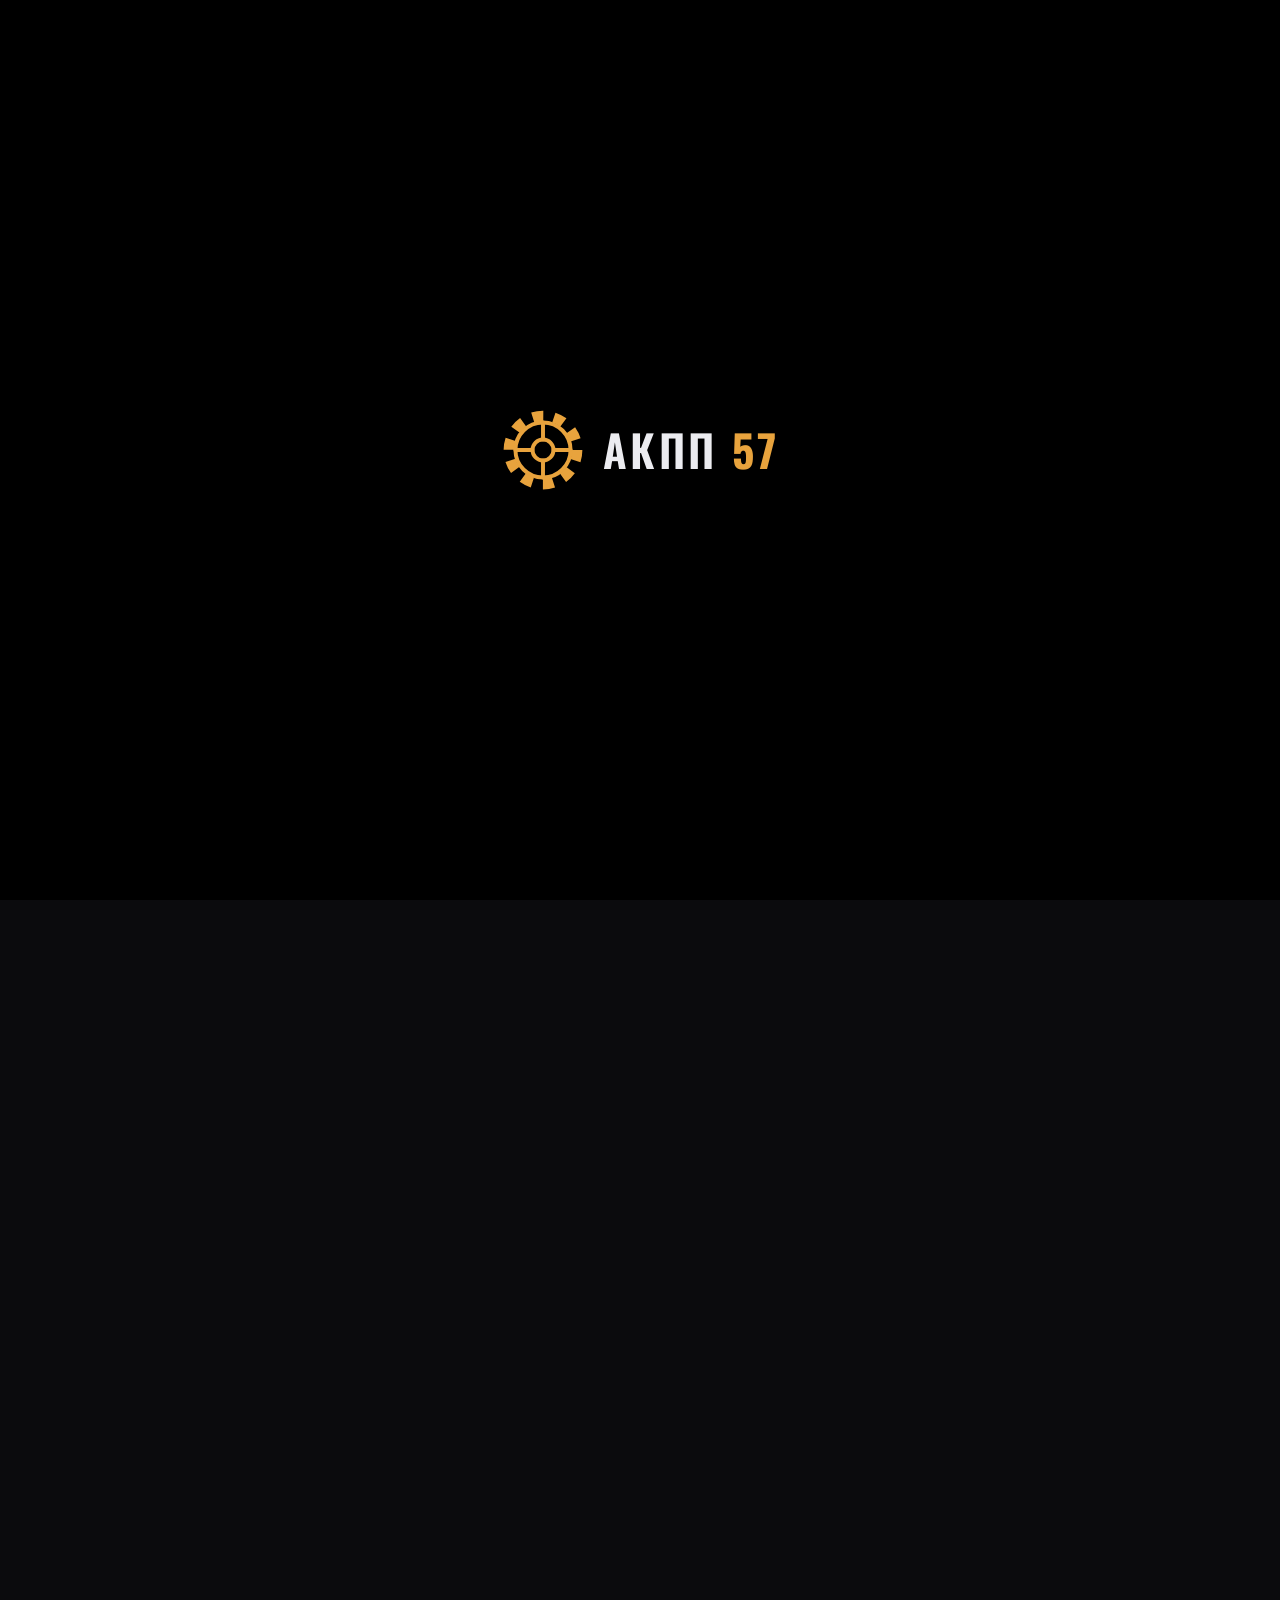
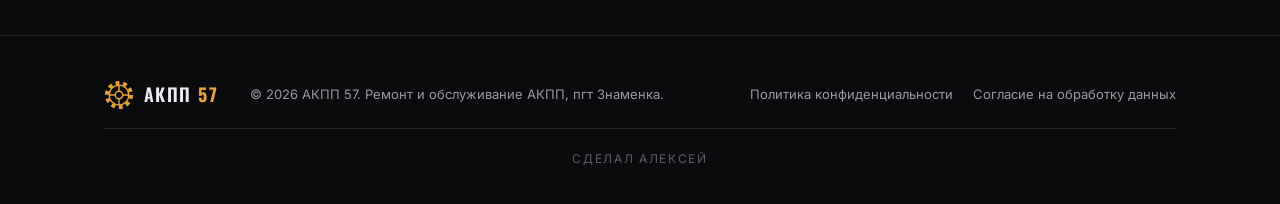
==== index.html @ 30d75ff6 "Add files via upload" ====
<!DOCTYPE html>
<html lang="ru">
<head>
  <meta charset="UTF-8">
  <meta name="viewport" content="width=device-width, initial-scale=1">
  <title>АКПП 57 — ремонт и обслуживание АКПП в Знаменке, Орловская область</title>
  <meta name="description" content="Ремонт и обслуживание автоматических коробок передач в пгт Знаменка, Орловская область. ул. Советская, 115В. Ежедневно с 9:00 до 16:00.">
  <meta name="theme-color" content="#0b0b0d">

  <!-- Помечаем, что JS работает: без JS интро-экран не показывается -->
  <script>document.documentElement.classList.add('js');</script>

  <!-- Шрифты: Oswald (заголовки) + Inter (текст). Оба поддерживают кириллицу -->
  <link rel="preconnect" href="https://fonts.googleapis.com">
  <link rel="preconnect" href="https://fonts.gstatic.com" crossorigin>
  <link href="https://fonts.googleapis.com/css2?family=Inter:wght@400;500;600&family=Oswald:wght@500;600;700&display=swap" rel="stylesheet">

  <link rel="stylesheet" href="style.css">

  <!--
    ЯНДЕКС.МЕТРИКА
    Сюда вставить код счётчика, когда будет создан (ID счётчика потом
    указать в script.js → CONFIG.metrikaId).
    Цели: "call" (звонок) и "telegram" (переход в Telegram) —
    их отправляет script.js по атрибутам data-goal.
  -->
</head>

<body class="is-loading">

  <!-- ====================== SVG-СПРАЙТ: ЛОГОТИП ======================
       Временный логотип (шестерня). Когда заказчик пришлёт фото коробки
       передач — заменить содержимое <symbol id="logo-mark"> на обведённый контур. -->
  <svg width="0" height="0" style="position:absolute" aria-hidden="true">
    <symbol id="logo-mark" viewBox="0 0 64 64">
      <circle class="logo-teeth" cx="32" cy="32" r="26" fill="none" stroke="currentColor" stroke-width="8" stroke-dasharray="8.17 8.17"/>
      <circle class="logo-ring"  cx="32" cy="32" r="21" fill="none" stroke="currentColor" stroke-width="3"/>
      <circle class="logo-hub"   cx="32" cy="32" r="8"  fill="none" stroke="currentColor" stroke-width="3"/>
      <path class="logo-spokes" d="M32 24V11M32 40v13M24 32H11M40 32h13" stroke="currentColor" stroke-width="3" stroke-linecap="round" fill="none"/>
    </symbol>
  </svg>

  <!-- ====================== ИНТРО-ЭКРАН ====================== -->
  <div class="intro" id="intro" aria-hidden="true">
    <div class="intro__logo">
      <svg class="intro__mark" width="84" height="84"><use href="#logo-mark"/></svg>
      <span class="intro__name">АКПП <b>57</b></span>
    </div>
  </div>

  <!-- ====================== ШАПКА ====================== -->
  <header class="header" id="header">
    <div class="container header__inner">
      <a href="#hero" class="logo" aria-label="АКПП 57 — на главную">
        <svg class="logo__mark" width="38" height="38"><use href="#logo-mark"/></svg>
        <span class="logo__text">АКПП <b>57</b></span>
      </a>

      <nav class="nav" id="nav" aria-label="Основное меню">
        <a href="#about">О нас</a>
        <a href="#services">Ремонт АКПП</a>
        <a href="#gallery">Галерея</a>
        <a href="#contacts">Контакты</a>
        <a href="#legal">Документы</a>
      </nav>

      <a class="btn btn--small header__call" href="tel:+70000000000" data-phone data-goal="call">Позвонить</a>

      <button class="burger" id="burger" aria-label="Открыть меню" aria-expanded="false" aria-controls="nav">
        <span></span><span></span><span></span>
      </button>
    </div>
  </header>

  <main>

    <!-- ====================== 1. ГЛАВНЫЙ ЭКРАН ====================== -->
    <section class="hero" id="hero">
      <!-- Декоративная шестерня на фоне -->
      <svg class="hero__gear" viewBox="0 0 64 64" aria-hidden="true"><use href="#logo-mark"/></svg>

      <div class="container hero__inner">
        <p class="eyebrow reveal">Ремонт и обслуживание АКПП</p>
        <h1 class="hero__title reveal">Коробка снова <span class="accent">переключается</span> как новая</h1>
        <p class="hero__text reveal">
          Диагностика, обслуживание и ремонт автоматических коробок передач
          в Знаменке. Работаем аккуратно и честно называем цену до начала работ.
        </p>
        <div class="hero__actions reveal">
          <a class="btn" href="tel:+70000000000" data-phone data-goal="call">
            <svg width="18" height="18" viewBox="0 0 24 24" fill="none" stroke="currentColor" stroke-width="2" stroke-linecap="round" stroke-linejoin="round"><path d="M22 16.9v3a2 2 0 0 1-2.2 2 19.8 19.8 0 0 1-8.6-3.1 19.5 19.5 0 0 1-6-6A19.8 19.8 0 0 1 2.1 4.2 2 2 0 0 1 4.1 2h3a2 2 0 0 1 2 1.7c.1 1 .4 1.9.7 2.8a2 2 0 0 1-.5 2.1L8 9.9a16 16 0 0 0 6 6l1.3-1.3a2 2 0 0 1 2.1-.4c.9.3 1.8.6 2.8.7a2 2 0 0 1 1.7 2Z"/></svg>
            Позвонить
          </a>
          <a class="btn btn--ghost" href="https://t.me/USERNAME" target="_blank" rel="noopener" data-telegram data-goal="telegram">
            <svg width="18" height="18" viewBox="0 0 24 24" fill="none" stroke="currentColor" stroke-width="2" stroke-linecap="round" stroke-linejoin="round"><path d="M21.5 3 2.5 10.3l6 2.2 2.3 7 3.2-4.2 4.8 3.6L21.5 3Z"/><path d="m8.5 12.5 9-6"/></svg>
            Написать в Telegram
          </a>
        </div>
        <ul class="hero__facts reveal">
          <li><b>9:00–16:00</b><span>график работы</span></li>
          <li><b>Знаменка</b><span>Орловская область</span></li>
          <li><b>АКПП</b><span>наша единственная специализация</span></li>
        </ul>
      </div>

    </section>

    <!-- ====================== 2. О НАС ====================== -->
    <section class="section" id="about">
      <div class="container">
        <!-- Две колонки: слева заголовок + текст, справа карточки (начинаются на одной высоте с заголовком) -->
        <div class="about">
          <div class="about__main">
            <header class="section__head reveal">
              <p class="eyebrow">О нас</p>
              <h2 class="section__title">Занимаемся только автоматическими коробками</h2>
            </header>

            <div class="about__text reveal">
              <!-- ТЕКСТ-ЗАГЛУШКА: заказчик предоставит свой текст (история, преимущества) -->
              <p>
                «АКПП 57» — мастерская, которая специализируется на ремонте и обслуживании
                автоматических коробок передач. Мы находимся в пгт Знаменка Орловской области
                и принимаем автомобили из Орла и всего региона.
              </p>
              <p>
                Сначала диагностика — потом решение. Мы объясняем, что именно не так с коробкой,
                что нужно сделать и сколько это будет стоить. Без навязанных услуг.
              </p>
            </div>
          </div>

          <ul class="about__list">
            <!-- ПРЕИМУЩЕСТВА-ЗАГЛУШКИ: заменить на реальные -->
            <li class="card reveal">
              <span class="card__num">01</span>
              <h3>Узкая специализация</h3>
              <p>Работаем только с АКПП — знаем типовые поломки и их причины.</p>
            </li>
            <li class="card reveal">
              <span class="card__num">02</span>
              <h3>Понятная цена</h3>
              <p>Называем стоимость после диагностики и до начала ремонта.</p>
            </li>
            <li class="card reveal">
              <span class="card__num">03</span>
              <h3>Аккуратная работа</h3>
              <p>Разборка, дефектовка, сборка и проверка — по порядку и без спешки.</p>
            </li>
          </ul>
        </div>
      </div>
    </section>

    <!-- ====================== 3. РЕМОНТ АКПП ====================== -->
    <section class="section section--alt" id="services">
      <div class="container">
        <header class="section__head reveal">
          <p class="eyebrow">Услуги и цены</p>
          <h2 class="section__title">Ремонт АКПП</h2>
        </header>

        <!--
          ПЕРЕЧЕНЬ УСЛУГ И ЦЕНЫ — ПРИМЕР.
          Заказчик предоставит базовый список. Чтобы добавить услугу —
          скопировать один блок <li class="price__row"> и поменять текст.
        -->
        <ul class="price">
          <li class="price__row reveal">
            <div><h3>Компьютерная диагностика АКПП</h3><p>Считывание ошибок, проверка давления и работы блока управления</p></div>
            <span class="price__cost">от 1 500 ₽</span>
          </li>
          <li class="price__row reveal">
            <div><h3>Замена масла и фильтра</h3><p>Частичная или полная замена, подбор масла под вашу коробку</p></div>
            <span class="price__cost">от 4 000 ₽</span>
          </li>
          <li class="price__row reveal">
            <div><h3>Ремонт гидроблока</h3><p>Чистка, дефектовка, замена соленоидов и изношенных деталей</p></div>
            <span class="price__cost">от 8 000 ₽</span>
          </li>
          <li class="price__row reveal">
            <div><h3>Ремонт гидротрансформатора</h3><p>Проверка, восстановление или замена</p></div>
            <span class="price__cost">от 10 000 ₽</span>
          </li>
          <li class="price__row reveal">
            <div><h3>Замена фрикционов и сальников</h3><p>Снятие, разборка, замена комплекта, сборка и обкатка</p></div>
            <span class="price__cost">от 25 000 ₽</span>
          </li>
          <li class="price__row reveal">
            <div><h3>Капитальный ремонт АКПП</h3><p>Полная разборка, дефектовка и восстановление узлов</p></div>
            <span class="price__cost">от 45 000 ₽</span>
          </li>
        </ul>

        <p class="price__note reveal">
          Цены ориентировочные. Точную стоимость называем после диагностики —
          <a href="#contacts">свяжитесь с нами</a>.
        </p>
      </div>
    </section>

    <!-- ====================== 4. ГАЛЕРЕЯ ====================== -->
    <section class="section" id="gallery">
      <div class="container">
        <header class="section__head reveal">
          <p class="eyebrow">Галерея</p>
          <h2 class="section__title">Наши работы</h2>
        </header>

        <!-- Сетка заполняется скриптом из списка GALLERY_PHOTOS (script.js) -->
        <div class="gallery" id="gallery-grid"></div>
      </div>
    </section>

    <!-- ====================== 5. КОНТАКТЫ ====================== -->
    <section class="section section--alt" id="contacts">
      <div class="container">
        <header class="section__head reveal">
          <p class="eyebrow">Контакты</p>
          <h2 class="section__title">Как нас найти</h2>
        </header>

        <div class="contacts">
          <div class="contacts__info reveal">
            <dl class="contacts__list">
              <div>
                <dt>Адрес</dt>
                <dd>Орловская область, пгт Знаменка,<br>ул. Советская, 115В</dd>
              </div>
              <div>
                <dt>График работы</dt>
                <dd>9:00–16:00</dd>
                <!-- Дни недели не указаны в задании — уточнить у заказчика -->
              </div>
              <div>
                <dt>Телефон</dt>
                <dd><a href="tel:+70000000000" data-phone data-phone-text data-goal="call">+7 (000) 000-00-00</a></dd>
              </div>
              <div>
                <dt>Telegram</dt>
                <dd><a href="https://t.me/USERNAME" target="_blank" rel="noopener" data-telegram data-telegram-text data-goal="telegram">@username</a></dd>
              </div>
            </dl>

            <div class="contacts__actions">
              <a class="btn" href="tel:+70000000000" data-phone data-goal="call">Позвонить</a>
              <a class="btn btn--ghost" href="https://t.me/USERNAME" target="_blank" rel="noopener" data-telegram data-goal="telegram">Написать в Telegram</a>
            </div>

            <a class="route-link" target="_blank" rel="noopener"
               href="https://yandex.ru/maps/?text=%D0%9E%D1%80%D0%BB%D0%BE%D0%B2%D1%81%D0%BA%D0%B0%D1%8F%20%D0%BE%D0%B1%D0%BB%D0%B0%D1%81%D1%82%D1%8C%2C%20%D0%97%D0%BD%D0%B0%D0%BC%D0%B5%D0%BD%D0%BA%D0%B0%2C%20%D1%83%D0%BB.%20%D0%A1%D0%BE%D0%B2%D0%B5%D1%82%D1%81%D0%BA%D0%B0%D1%8F%2C%20115%D0%92">
              Построить маршрут в Яндекс.Картах →
            </a>
          </div>

          <!-- Карта. Если виджет не покажет точный дом — добавить параметр &ll=долгота,широта
               или заменить на конструктор карт Яндекса (yandex.ru/map-constructor). -->
          <div class="contacts__map reveal">
            <iframe
              title="Карта проезда: пгт Знаменка, ул. Советская, 115В"
              src="https://yandex.ru/map-widget/v1/?text=%D0%9E%D1%80%D0%BB%D0%BE%D0%B2%D1%81%D0%BA%D0%B0%D1%8F%20%D0%BE%D0%B1%D0%BB%D0%B0%D1%81%D1%82%D1%8C%2C%20%D0%97%D0%BD%D0%B0%D0%BC%D0%B5%D0%BD%D0%BA%D0%B0%2C%20%D1%83%D0%BB.%20%D0%A1%D0%BE%D0%B2%D0%B5%D1%82%D1%81%D0%BA%D0%B0%D1%8F%2C%20115%D0%92&z=16"
              loading="lazy" allowfullscreen referrerpolicy="no-referrer-when-downgrade"></iframe>
          </div>
        </div>
      </div>
    </section>

    <!-- ====================== 6. ЮРИДИЧЕСКАЯ ИНФОРМАЦИЯ ====================== -->
    <section class="section" id="legal">
      <div class="container">
        <header class="section__head reveal">
          <p class="eyebrow">Юридическая информация</p>
          <h2 class="section__title">Документы</h2>
        </header>

        <div class="legal reveal">
          <button class="legal__item" type="button" data-modal="modal-privacy">
            <span>Политика конфиденциальности</span><i aria-hidden="true">→</i>
          </button>
          <button class="legal__item" type="button" data-modal="modal-consent">
            <span>Согласие на обработку персональных данных</span><i aria-hidden="true">→</i>
          </button>
        </div>
      </div>
    </section>

  </main>

  <!-- ====================== ПОДВАЛ ====================== -->
  <footer class="footer">
    <div class="container footer__inner">
      <a href="#hero" class="logo logo--footer" aria-label="Наверх">
        <svg class="logo__mark" width="30" height="30"><use href="#logo-mark"/></svg>
        <span class="logo__text">АКПП <b>57</b></span>
      </a>
      <p class="footer__copy">© <span id="year">2026</span> АКПП 57. Ремонт и обслуживание АКПП, пгт Знаменка.</p>
      <p class="footer__links">
        <button type="button" data-modal="modal-privacy">Политика конфиденциальности</button>
        <button type="button" data-modal="modal-consent">Согласие на обработку данных</button>
      </p>
      <p class="footer__sign">сделал алексей</p>
    </div>
  </footer>

  <!-- ====================== ЛАЙТБОКС ГАЛЕРЕИ ====================== -->
  <div class="lightbox" id="lightbox" hidden role="dialog" aria-modal="true" aria-label="Просмотр фотографии">
    <button class="lightbox__close" type="button" id="lb-close" aria-label="Закрыть">×</button>
    <button class="lightbox__nav lightbox__nav--prev" type="button" id="lb-prev" aria-label="Предыдущее фото">‹</button>
    <figure class="lightbox__figure">
      <img id="lb-img" src="" alt="">
      <figcaption id="lb-caption"></figcaption>
    </figure>
    <button class="lightbox__nav lightbox__nav--next" type="button" id="lb-next" aria-label="Следующее фото">›</button>
  </div>

  <!-- ====================== МОДАЛЬНЫЕ ОКНА: ЮРИДИЧЕСКИЕ ТЕКСТЫ ======================
       Тексты — типовые, сгенерированные. Реквизиты в [квадратных скобках]
       заменить данными владельца (ИП / ООО), перед публикацией показать юристу. -->
  <dialog class="modal" id="modal-privacy" aria-labelledby="privacy-title">
    <div class="modal__box">
      <button class="modal__close" type="button" data-close aria-label="Закрыть">×</button>
      <h2 id="privacy-title">Политика конфиденциальности</h2>
      <div class="modal__body">
        <p><i>Редакция от 21.11.2026</i></p>

        <h3>1. Общие положения</h3>
        <p>Настоящая политика определяет порядок обработки и защиты персональных данных посетителей сайта «АКПП 57» (далее — Сайт) в соответствии с Федеральным законом от 27.07.2006 № 152-ФЗ «О персональных данных».</p>
        <p>Оператор персональных данных: [ФИО / наименование ИП или ООО], ИНН [____], адрес: Орловская область, пгт Знаменка, ул. Советская, 115В, e-mail: [e-mail].</p>

        <h3>2. Какие данные мы получаем</h3>
        <p>При обращении по телефону или через Telegram мы можем получить ваше имя, номер телефона, имя пользователя в Telegram и сведения об автомобиле, которые вы сообщаете добровольно. Также Сайт автоматически собирает технические данные: IP-адрес, тип браузера и устройства, страницы, которые вы просматривали, — с помощью сервиса «Яндекс.Метрика» и файлов cookie.</p>

        <h3>3. Цели обработки</h3>
        <p>Связь с вами по вашему обращению, запись на диагностику и ремонт, консультации, улучшение работы Сайта и оценка эффективности рекламы.</p>

        <h3>4. Передача третьим лицам</h3>
        <p>Мы не продаём и не передаём ваши данные третьим лицам, кроме случаев, предусмотренных законодательством РФ, а также сервисам аналитики (Яндекс.Метрика) в объёме, необходимом для их работы.</p>

        <h3>5. Хранение и защита</h3>
        <p>Данные хранятся не дольше, чем это нужно для достижения целей обработки, и защищаются организационными и техническими мерами от неправомерного доступа.</p>

        <h3>6. Файлы cookie</h3>
        <p>Cookie помогают Сайту работать корректно и позволяют анализировать посещаемость. Вы можете отключить cookie в настройках браузера, но некоторые функции Сайта могут работать некорректно.</p>

        <h3>7. Ваши права</h3>
        <p>Вы вправе запросить информацию об обработке своих данных, их уточнение, блокирование или удаление, а также отозвать согласие на обработку, направив обращение на e-mail оператора.</p>

        <h3>8. Изменения политики</h3>
        <p>Актуальная редакция политики всегда размещена на Сайте. Продолжая пользоваться Сайтом, вы соглашаетесь с её условиями.</p>
      </div>
    </div>
  </dialog>

  <dialog class="modal" id="modal-consent" aria-labelledby="consent-title">
    <div class="modal__box">
      <button class="modal__close" type="button" data-close aria-label="Закрыть">×</button>
      <h2 id="consent-title">Согласие на обработку персональных данных</h2>
      <div class="modal__body">
        <p>Я, действуя свободно, своей волей и в своём интересе, в соответствии со ст. 9 Федерального закона от 27.07.2006 № 152-ФЗ «О персональных данных» даю согласие оператору — [ФИО / наименование ИП или ООО], ИНН [____], адрес: Орловская область, пгт Знаменка, ул. Советская, 115В (далее — Оператор), на обработку моих персональных данных на следующих условиях.</p>

        <h3>Перечень данных</h3>
        <p>Имя, номер телефона, имя пользователя в мессенджере, сведения об автомобиле, а также технические данные, передаваемые браузером (IP-адрес, cookie, сведения об устройстве).</p>

        <h3>Цели обработки</h3>
        <p>Обратная связь по моему обращению, консультации, запись на диагностику и ремонт, улучшение работы сайта и аналитика.</p>

        <h3>Действия с данными</h3>
        <p>Сбор, запись, систематизация, накопление, хранение, уточнение, использование, обезличивание, блокирование, удаление и уничтожение — с использованием средств автоматизации и без них.</p>

        <h3>Срок и отзыв согласия</h3>
        <p>Согласие действует до достижения целей обработки либо до его отзыва. Я могу отозвать согласие, направив письменное уведомление Оператору на e-mail [e-mail]. Оператор прекращает обработку данных в срок, установленный законодательством РФ.</p>

        <p>Обращаясь к Оператору по контактам, указанным на сайте, я подтверждаю, что ознакомился с <button type="button" class="link-btn" data-modal="modal-privacy">Политикой конфиденциальности</button> и согласен с её условиями.</p>
      </div>
    </div>
  </dialog>

  <!-- ====================== УВЕДОМЛЕНИЕ О COOKIE ====================== -->
  <div class="cookie" id="cookie" hidden>
    <p>Мы используем cookie и «Яндекс.Метрику», чтобы сайт работал лучше.
       Подробнее — в <button type="button" class="link-btn" data-modal="modal-privacy">политике конфиденциальности</button>.</p>
    <button class="btn btn--small" type="button" id="cookie-ok">Понятно</button>
  </div>

  <script src="script.js"></script>
</body>
</html>
---- style.css ----
/* =====================================================================
   АКПП 57 — стили лендинга
   Структура файла:
     1. Дизайн-токены (цвета, шрифты, размеры)
     2. База и сброс
     3. Общие компоненты (кнопки, контейнер, заголовки секций)
     4. Интро-экран
     5. Шапка и меню
     6. Главный экран
     7. О нас
     8. Услуги и цены
     9. Галерея и лайтбокс
    10. Контакты
    11. Юридическая информация, модальные окна, cookie
    12. Подвал
    13. Анимации появления
    14. Адаптивность
   ===================================================================== */


/* ============================ 1. ТОКЕНЫ ============================ */
:root {
  /* Цвета: тёмная гамма + один тёплый акцент (янтарь), без «радуги» */
  --bg:        #0b0b0d;
  --bg-alt:    #101014;
  --card:      #16161b;
  --line:      #25252c;
  --text:      #ececf0;
  --muted:     #9a9aa6;
  --accent:    #e8a33d;
  --accent-hi: #f3b85c;
  --on-accent: #17120a;

  /* Шрифты */
  --font-head: "Oswald", "Arial Narrow", sans-serif;
  --font-body: "Inter", system-ui, -apple-system, "Segoe UI", Roboto, sans-serif;

  /* Размеры */
  --container: 1120px;
  --header-h:  72px;
  --radius:    14px;

  /* Анимации */
  --ease: cubic-bezier(.22, .61, .36, 1);
}


/* ============================ 2. БАЗА ============================ */
*, *::before, *::after { box-sizing: border-box; }

html {
  scroll-behavior: smooth;           /* плавная прокрутка по якорям */
  scroll-padding-top: var(--header-h);
  -webkit-text-size-adjust: 100%;
}

body {
  margin: 0;
  background: var(--bg);
  color: var(--text);
  font-family: var(--font-body);
  font-size: 16px;
  line-height: 1.65;
  -webkit-font-smoothing: antialiased;
}

body.is-loading,
body.no-scroll { overflow: hidden; }  /* блокируем прокрутку на время интро / окон */

img, svg, iframe { display: block; max-width: 100%; }
a { color: inherit; text-decoration: none; }
h1, h2, h3, p, ul, dl, dd, figure { margin: 0; }
ul { padding: 0; list-style: none; }
button { font: inherit; color: inherit; cursor: pointer; }

:focus-visible {
  outline: 2px solid var(--accent);
  outline-offset: 3px;
  border-radius: 4px;
}

.accent { color: var(--accent); }

/* Выделение текста: полупрозрачный янтарный фон, чтобы он не закрывал
   соседние буквы и строки (особенно у крупных заголовков) */
::selection { background: rgba(232, 163, 61, .35); color: inherit; }

/* У заголовков (шрифт Oswald) «коробка» строки выше самой строки, поэтому фоновая
   подсветка соседних строк накладывается друг на друга. Для них фон отключаем,
   а выделение показываем сменой цвета букв. */
.hero__title::selection,
.hero__title *::selection,
.section__title::selection,
.card h3::selection,
.price__row h3::selection,
.price__cost::selection,
.hero__facts b::selection,
.modal__box h2::selection {
  background: transparent;
  color: var(--accent-hi);
}
/* Слово-акцент в заголовке уже янтарное — при выделении делаем белым */
.hero__title .accent::selection { background: transparent; color: #fff; }


/* ===================== 3. ОБЩИЕ КОМПОНЕНТЫ ===================== */
.container {
  width: 100%;
  max-width: var(--container);
  margin: 0 auto;
  padding: 0 24px;
}

.section { padding: 112px 0; }
.section--alt { background: var(--bg-alt); }

.section__head { margin-bottom: 52px; }

.eyebrow {
  font-size: 13px;
  font-weight: 600;
  letter-spacing: .18em;
  text-transform: uppercase;
  color: var(--accent);
  margin-bottom: 14px;
}

.section__title {
  font-family: var(--font-head);
  font-weight: 600;
  font-size: clamp(30px, 4.2vw, 48px);
  line-height: 1.12;
  text-transform: uppercase;
  letter-spacing: .01em;
  max-width: 18ch;
}

/* Кнопки */
.btn {
  display: inline-flex;
  align-items: center;
  justify-content: center;
  gap: 10px;
  padding: 15px 28px;
  border: 1.5px solid var(--accent);
  border-radius: 999px;
  background: var(--accent);
  color: var(--on-accent);
  font-weight: 600;
  font-size: 15px;
  line-height: 1;
  white-space: nowrap;
  transition: background .25s var(--ease), color .25s var(--ease),
              transform .25s var(--ease), border-color .25s var(--ease);
}
.btn:hover { background: var(--accent-hi); border-color: var(--accent-hi); transform: translateY(-2px); }
.btn:active { transform: translateY(0); }

.btn--ghost { background: transparent; color: var(--text); border-color: #3a3a44; }
.btn--ghost:hover { background: transparent; color: var(--accent); border-color: var(--accent); }

.btn--small { padding: 11px 20px; font-size: 14px; }

/* Кнопка, оформленная как ссылка (внутри текста) */
.link-btn {
  padding: 0;
  border: 0;
  background: none;
  color: var(--accent);
  text-decoration: underline;
  text-underline-offset: 3px;
}


/* ========================= 4. ИНТРО-ЭКРАН ========================= */
/* Без JS интро не показывается (класс .js ставится в <head>) */
.intro { display: none; }

.js .intro {
  position: fixed;
  inset: 0;
  z-index: 1000;
  display: grid;
  place-items: center;
  background: #000;
  transition: opacity .8s var(--ease), visibility .8s;
}
.intro.is-hidden { opacity: 0; visibility: hidden; }

.intro__logo {
  display: flex;
  align-items: center;
  gap: 18px;
  color: var(--accent);
}

/* Шестерня «прорисовывается» и вращается */
.intro__mark { animation: introSpin 2.6s var(--ease) both; }
.intro__mark .logo-ring,
.intro__mark .logo-hub,
.intro__mark .logo-spokes {
  stroke-dasharray: 140;
  stroke-dashoffset: 140;
  animation: introDraw 1.4s .2s var(--ease) forwards;
}
.intro__mark .logo-teeth { opacity: 0; animation: introFade .8s .5s var(--ease) forwards; }

.intro__name {
  font-family: var(--font-head);
  font-weight: 600;
  font-size: 44px;
  letter-spacing: .08em;
  text-transform: uppercase;
  color: var(--text);
  opacity: 0;
  transform: translateX(-12px);
  animation: introName 1s .7s var(--ease) forwards;
}
.intro__name b { color: var(--accent); font-weight: 700; }

@keyframes introSpin { from { transform: rotate(-90deg); } to { transform: rotate(0); } }
@keyframes introDraw { to { stroke-dashoffset: 0; } }
@keyframes introFade { to { opacity: 1; } }
@keyframes introName { to { opacity: 1; transform: none; } }


/* ======================== 5. ШАПКА И МЕНЮ ======================== */
.header {
  position: fixed;
  top: 0; left: 0; right: 0;
  z-index: 100;
  height: var(--header-h);
  transition: background .3s var(--ease), border-color .3s var(--ease), backdrop-filter .3s;
  border-bottom: 1px solid transparent;
}
.header.is-scrolled {
  background: rgba(11, 11, 13, .82);
  backdrop-filter: blur(12px);
  -webkit-backdrop-filter: blur(12px);
  border-bottom-color: var(--line);
}

.header__inner {
  height: 100%;
  display: flex;
  align-items: center;
  gap: 32px;
}

.logo {
  display: inline-flex;
  align-items: center;
  gap: 10px;
  color: var(--accent);
}
.logo__text {
  font-family: var(--font-head);
  font-weight: 600;
  font-size: 22px;
  letter-spacing: .08em;
  text-transform: uppercase;
  color: var(--text);
}
.logo__text b { color: var(--accent); font-weight: 700; }

.nav { display: flex; gap: 28px; margin-left: auto; }
.nav a {
  position: relative;
  padding: 6px 0;
  font-size: 14px;
  font-weight: 500;
  color: var(--muted);
  transition: color .2s;
}
.nav a::after {                       /* линия под активным пунктом */
  content: "";
  position: absolute;
  left: 0; bottom: 0;
  width: 100%; height: 2px;
  background: var(--accent);
  transform: scaleX(0);
  transform-origin: left;
  transition: transform .3s var(--ease);
}
.nav a:hover,
.nav a.is-active { color: var(--text); }
.nav a.is-active::after,
.nav a:hover::after { transform: scaleX(1); }

/* Бургер (виден только на мобильных) */
.burger {
  display: none;
  width: 44px; height: 44px;
  margin-left: auto;
  padding: 0;
  border: 0;
  background: none;
  position: relative;
}
.burger span {
  position: absolute;
  left: 11px; right: 11px;
  height: 2px;
  background: var(--text);
  border-radius: 2px;
  transition: transform .3s var(--ease), opacity .2s, top .3s var(--ease);
}
.burger span:nth-child(1) { top: 15px; }
.burger span:nth-child(2) { top: 21px; }
.burger span:nth-child(3) { top: 27px; }
.burger.is-open span:nth-child(1) { top: 21px; transform: rotate(45deg); }
.burger.is-open span:nth-child(2) { opacity: 0; }
.burger.is-open span:nth-child(3) { top: 21px; transform: rotate(-45deg); }


/* ======================= 6. ГЛАВНЫЙ ЭКРАН ======================= */
.hero {
  position: relative;
  min-height: 100vh;
  min-height: 100svh;
  display: flex;
  align-items: center;
  padding: calc(var(--header-h) + 40px) 0 80px;
  overflow: hidden;
  background:
    radial-gradient(ellipse 70% 60% at 85% 20%, rgba(232, 163, 61, .10), transparent 60%),
    radial-gradient(ellipse 60% 50% at 0% 100%, rgba(255, 255, 255, .04), transparent 60%),
    var(--bg);
}

/* Большая полупрозрачная шестерня на фоне */
.hero__gear {
  position: absolute;
  right: -140px; top: 50%;
  width: 760px; height: 760px;
  margin-top: -380px;
  color: var(--accent);
  opacity: .07;
  animation: gearTurn 60s linear infinite;
  pointer-events: none;
}
@keyframes gearTurn { to { transform: rotate(360deg); } }

.hero__inner { position: relative; }

.hero__title {
  font-family: var(--font-head);
  font-weight: 700;
  font-size: clamp(40px, 7vw, 84px);
  line-height: 1.12;
  text-transform: uppercase;
  max-width: 14ch;
  margin-bottom: 24px;
}

.hero__text {
  max-width: 54ch;
  font-size: clamp(16px, 1.6vw, 19px);
  color: var(--muted);
  margin-bottom: 36px;
}

.hero__actions { display: flex; flex-wrap: wrap; gap: 14px; margin-bottom: 64px; }

.hero__facts {
  display: flex;
  flex-wrap: wrap;
  gap: 18px 48px;
  padding-top: 28px;
  border-top: 1px solid var(--line);
  max-width: 640px;
}
.hero__facts li { display: flex; flex-direction: column; }
.hero__facts b { font-family: var(--font-head); font-weight: 600; font-size: 24px; letter-spacing: .02em; }
.hero__facts span { font-size: 13px; color: var(--muted); }


/* ========================== 7. О НАС ========================== */
/* Левая колонка (заголовок + текст) и правая (карточки) начинаются на одной высоте */
.about {
  display: grid;
  grid-template-columns: 1fr 1.2fr;
  gap: 56px;
  align-items: start;
}
.about .section__head { margin-bottom: 36px; }
.about__text p { color: var(--muted); font-size: 17px; }
.about__text p + p { margin-top: 18px; }

.about__list { display: grid; gap: 16px; }

.card {
  position: relative;
  padding: 26px 28px 26px 84px;
  background: var(--card);
  border: 1px solid var(--line);
  border-radius: var(--radius);
  transition: border-color .3s var(--ease), transform .3s var(--ease);
}
.card:hover { border-color: rgba(232, 163, 61, .5); transform: translateX(4px); }
.card__num {
  position: absolute;
  left: 28px; top: 24px;
  font-family: var(--font-head);
  font-size: 30px;
  font-weight: 600;
  color: var(--accent);
  line-height: 1;
}
.card h3 { font-family: var(--font-head); font-weight: 500; font-size: 20px; text-transform: uppercase; letter-spacing: .03em; margin-bottom: 6px; }
.card p  { color: var(--muted); font-size: 15px; }


/* ======================= 8. УСЛУГИ И ЦЕНЫ ======================= */
.price { border-top: 1px solid var(--line); }

.price__row {
  display: flex;
  align-items: center;
  justify-content: space-between;
  gap: 24px;
  padding: 26px 8px;
  border-bottom: 1px solid var(--line);
  transition: background .3s var(--ease), padding .3s var(--ease);
}
.price__row:hover { background: rgba(232, 163, 61, .05); padding-left: 20px; padding-right: 20px; }
.price__row h3 { font-family: var(--font-head); font-weight: 500; font-size: 22px; letter-spacing: .02em; }
.price__row p  { margin-top: 4px; font-size: 14px; color: var(--muted); max-width: 56ch; }

.price__cost {
  flex-shrink: 0;
  font-family: var(--font-head);
  font-weight: 600;
  font-size: 24px;
  color: var(--accent);
  white-space: nowrap;
}

.price__note { margin-top: 28px; font-size: 14px; color: var(--muted); }
.price__note a { color: var(--accent); text-decoration: underline; text-underline-offset: 3px; }


/* ================== 9. ГАЛЕРЕЯ И ЛАЙТБОКС ================== */
.gallery {
  display: grid;
  grid-template-columns: repeat(4, 1fr);
  gap: 14px;
}

.gallery__item {
  position: relative;
  aspect-ratio: 4 / 3;
  padding: 0;
  overflow: hidden;
  border: 1px solid var(--line);
  border-radius: 12px;
  background: var(--card);
}
.gallery__item img {
  width: 100%; height: 100%;
  object-fit: cover;
  transition: transform .6s var(--ease), opacity .3s;
}
.gallery__item::after {              /* затемнение + плюсик при наведении */
  content: "+";
  position: absolute; inset: 0;
  display: grid; place-items: center;
  font-size: 40px; font-weight: 300; color: #fff;
  background: rgba(0, 0, 0, .45);
  opacity: 0;
  transition: opacity .3s var(--ease);
}
.gallery__item:hover img { transform: scale(1.07); }
.gallery__item:hover::after { opacity: 1; }

/* Лайтбокс */
.lightbox {
  position: fixed; inset: 0;
  z-index: 900;
  display: flex; align-items: center; justify-content: center;
  padding: 56px 72px;
  background: rgba(0, 0, 0, .92);
  animation: fadeIn .3s var(--ease);
}
.lightbox[hidden] { display: none; }

.lightbox__figure { max-width: 100%; max-height: 100%; text-align: center; }
.lightbox__figure img {
  max-width: 100%;
  max-height: calc(100vh - 160px);
  margin: 0 auto;
  border-radius: 8px;
  object-fit: contain;
}
.lightbox__figure figcaption { margin-top: 14px; font-size: 14px; color: var(--muted); }

.lightbox__close,
.lightbox__nav {
  position: absolute;
  display: grid; place-items: center;
  width: 48px; height: 48px;
  border: 1px solid #33333b;
  border-radius: 50%;
  background: rgba(20, 20, 24, .8);
  font-size: 28px; line-height: 1;
  transition: border-color .2s, color .2s;
}
.lightbox__close:hover,
.lightbox__nav:hover { border-color: var(--accent); color: var(--accent); }
.lightbox__close { top: 20px; right: 20px; }
.lightbox__nav { top: 50%; margin-top: -24px; }
.lightbox__nav--prev { left: 16px; }
.lightbox__nav--next { right: 16px; }

@keyframes fadeIn { from { opacity: 0; } to { opacity: 1; } }


/* ========================== 10. КОНТАКТЫ ========================== */
.contacts {
  display: grid;
  grid-template-columns: 1fr 1.25fr;
  gap: 40px;
  align-items: stretch;
}

.contacts__list { display: grid; gap: 22px; margin-bottom: 32px; }
.contacts__list dt { font-size: 12px; font-weight: 600; letter-spacing: .16em; text-transform: uppercase; color: var(--muted); margin-bottom: 4px; }
.contacts__list dd { font-size: 19px; }
.contacts__list a { transition: color .2s; }
.contacts__list a:hover { color: var(--accent); }

.contacts__actions { display: flex; flex-wrap: wrap; gap: 12px; margin-bottom: 24px; }

.route-link { font-size: 14px; color: var(--accent); }
.route-link:hover { text-decoration: underline; text-underline-offset: 3px; }

.contacts__map {
  min-height: 380px;
  overflow: hidden;
  border: 1px solid var(--line);
  border-radius: var(--radius);
  background: var(--card);
}
.contacts__map iframe {
  width: 100%; height: 100%;
  min-height: 380px;
  border: 0;
  filter: grayscale(.85) invert(.92) contrast(.9);   /* тёмная карта под стиль сайта */
}


/* ============ 11. ЮРИДИЧЕСКОЕ, МОДАЛКИ, COOKIE ============ */
.legal { display: grid; gap: 12px; max-width: 640px; }

.legal__item {
  display: flex;
  align-items: center;
  justify-content: space-between;
  gap: 16px;
  width: 100%;
  padding: 20px 24px;
  background: var(--card);
  border: 1px solid var(--line);
  border-radius: var(--radius);
  text-align: left;
  transition: border-color .25s var(--ease), color .25s;
}
.legal__item i { font-style: normal; color: var(--accent); transition: transform .25s var(--ease); }
.legal__item:hover { border-color: var(--accent); }
.legal__item:hover i { transform: translateX(5px); }

/* Модальные окна (<dialog>) */
.modal {
  width: min(760px, calc(100% - 32px));
  max-height: calc(100vh - 48px);
  padding: 0;
  border: 1px solid var(--line);
  border-radius: 18px;
  background: var(--card);
  color: var(--text);
  overflow: hidden;
}
.modal::backdrop { background: rgba(0, 0, 0, .75); backdrop-filter: blur(3px); }
.modal[open] { animation: fadeIn .3s var(--ease); }

.modal__box { position: relative; padding: 36px 36px 28px; }
.modal__box h2 {
  font-family: var(--font-head);
  font-weight: 600;
  font-size: 28px;
  text-transform: uppercase;
  margin: 0 40px 18px 0;
}
.modal__body {
  max-height: calc(100vh - 220px);
  overflow-y: auto;
  padding-right: 10px;
  color: var(--muted);
  font-size: 15px;
}
.modal__body h3 { margin: 22px 0 6px; font-size: 16px; font-weight: 600; color: var(--text); }
.modal__body p + p { margin-top: 10px; }

.modal__close {
  position: absolute; top: 18px; right: 18px;
  width: 40px; height: 40px;
  border: 1px solid var(--line);
  border-radius: 50%;
  background: none;
  font-size: 24px; line-height: 1;
  transition: border-color .2s, color .2s;
}
.modal__close:hover { border-color: var(--accent); color: var(--accent); }

/* Плашка cookie */
.cookie {
  position: fixed;
  left: 20px; right: 20px; bottom: 20px;
  z-index: 800;
  display: flex;
  align-items: center;
  justify-content: space-between;
  gap: 20px;
  max-width: 720px;
  margin: 0 auto;
  padding: 16px 20px;
  background: rgba(22, 22, 27, .96);
  border: 1px solid var(--line);
  border-radius: var(--radius);
  font-size: 14px;
  color: var(--muted);
  box-shadow: 0 10px 40px rgba(0, 0, 0, .5);
}
.cookie[hidden] { display: none; }


/* ========================== 12. ПОДВАЛ ========================== */
.footer { padding: 44px 0 36px; border-top: 1px solid var(--line); background: var(--bg); }

.footer__inner {
  display: grid;
  grid-template-columns: auto 1fr auto;
  gap: 18px 32px;
  align-items: center;
}
.logo--footer .logo__text { font-size: 18px; }
.footer__copy  { font-size: 13px; color: var(--muted); }
.footer__links { display: flex; flex-wrap: wrap; gap: 6px 20px; font-size: 13px; }
.footer__links button { padding: 0; border: 0; background: none; color: var(--muted); transition: color .2s; }
.footer__links button:hover { color: var(--accent); }

.footer__sign {
  grid-column: 1 / -1;
  padding-top: 20px;
  border-top: 1px solid var(--line);
  font-size: 12px;
  letter-spacing: .14em;
  text-transform: uppercase;
  text-align: center;
  color: #5d5d68;
}


/* ===================== 13. АНИМАЦИИ ПОЯВЛЕНИЯ ===================== */
/* Элементы с классом .reveal плавно появляются при прокрутке
   (класс .is-visible добавляет script.js). Без JS всё видно сразу. */
.js .reveal {
  opacity: 0;
  transform: translateY(28px);
  transition: opacity .8s var(--ease), transform .8s var(--ease);
  transition-delay: var(--delay, 0s);
}
.js .reveal.is-visible { opacity: 1; transform: none; }

/* Для тех, кто отключил анимации в системе */
@media (prefers-reduced-motion: reduce) {
  html { scroll-behavior: auto; }
  *, *::before, *::after { animation-duration: .01ms !important; animation-iteration-count: 1 !important; transition-duration: .01ms !important; }
  .js .reveal { opacity: 1; transform: none; }
}


/* ======================== 14. АДАПТИВНОСТЬ ======================== */

/* Планшеты */
@media (max-width: 960px) {
  .section { padding: 84px 0; }
  .about, .contacts { grid-template-columns: 1fr; gap: 36px; }
  .gallery { grid-template-columns: repeat(3, 1fr); }
  .hero__gear { right: -260px; width: 620px; height: 620px; margin-top: -310px; }
  .footer__inner { grid-template-columns: 1fr; text-align: center; justify-items: center; }
  .footer__links { justify-content: center; }
}

/* Телефоны и узкие планшеты: меню превращается в выезжающую панель */
@media (max-width: 820px) {
  .header__call { display: none; }
  .burger { display: block; }

  .nav {
    position: fixed;
    top: var(--header-h); left: 0; right: 0;
    flex-direction: column;
    gap: 0;
    padding: 12px 24px 24px;
    background: rgba(11, 11, 13, .97);
    border-bottom: 1px solid var(--line);
    transform: translateY(-12px);
    opacity: 0;
    visibility: hidden;
    transition: opacity .3s var(--ease), transform .3s var(--ease), visibility .3s;
  }
  .nav.is-open { opacity: 1; transform: none; visibility: visible; }
  .nav a { padding: 16px 0; font-size: 18px; border-bottom: 1px solid var(--line); }
  .nav a::after { display: none; }
}

@media (max-width: 600px) {
  .container { padding: 0 18px; }
  .section { padding: 68px 0; }
  .section__head { margin-bottom: 36px; }

  .intro__mark { width: 60px; height: 60px; }
  .intro__name { font-size: 32px; }

  .hero__actions { flex-direction: column; align-items: stretch; margin-bottom: 44px; }
  .hero__facts { gap: 16px 28px; }

  .card { padding: 22px 20px 22px 66px; }
  .card__num { left: 20px; top: 20px; font-size: 26px; }

  .price__row { flex-direction: column; align-items: flex-start; gap: 8px; padding: 22px 4px; }
  .price__row h3 { font-size: 20px; }

  .gallery { grid-template-columns: repeat(2, 1fr); gap: 10px; }

  .contacts__actions .btn { width: 100%; }
  .contacts__map, .contacts__map iframe { min-height: 300px; }

  .lightbox { padding: 64px 12px 24px; }
  .lightbox__nav { top: auto; bottom: 16px; margin-top: 0; }
  .lightbox__nav--prev { left: calc(50% - 60px); }
  .lightbox__nav--next { right: calc(50% - 60px); }

  .modal__box { padding: 28px 20px 20px; }
  .modal__box h2 { font-size: 22px; }

  .cookie { flex-direction: column; align-items: stretch; text-align: center; left: 12px; right: 12px; bottom: 12px; }
}
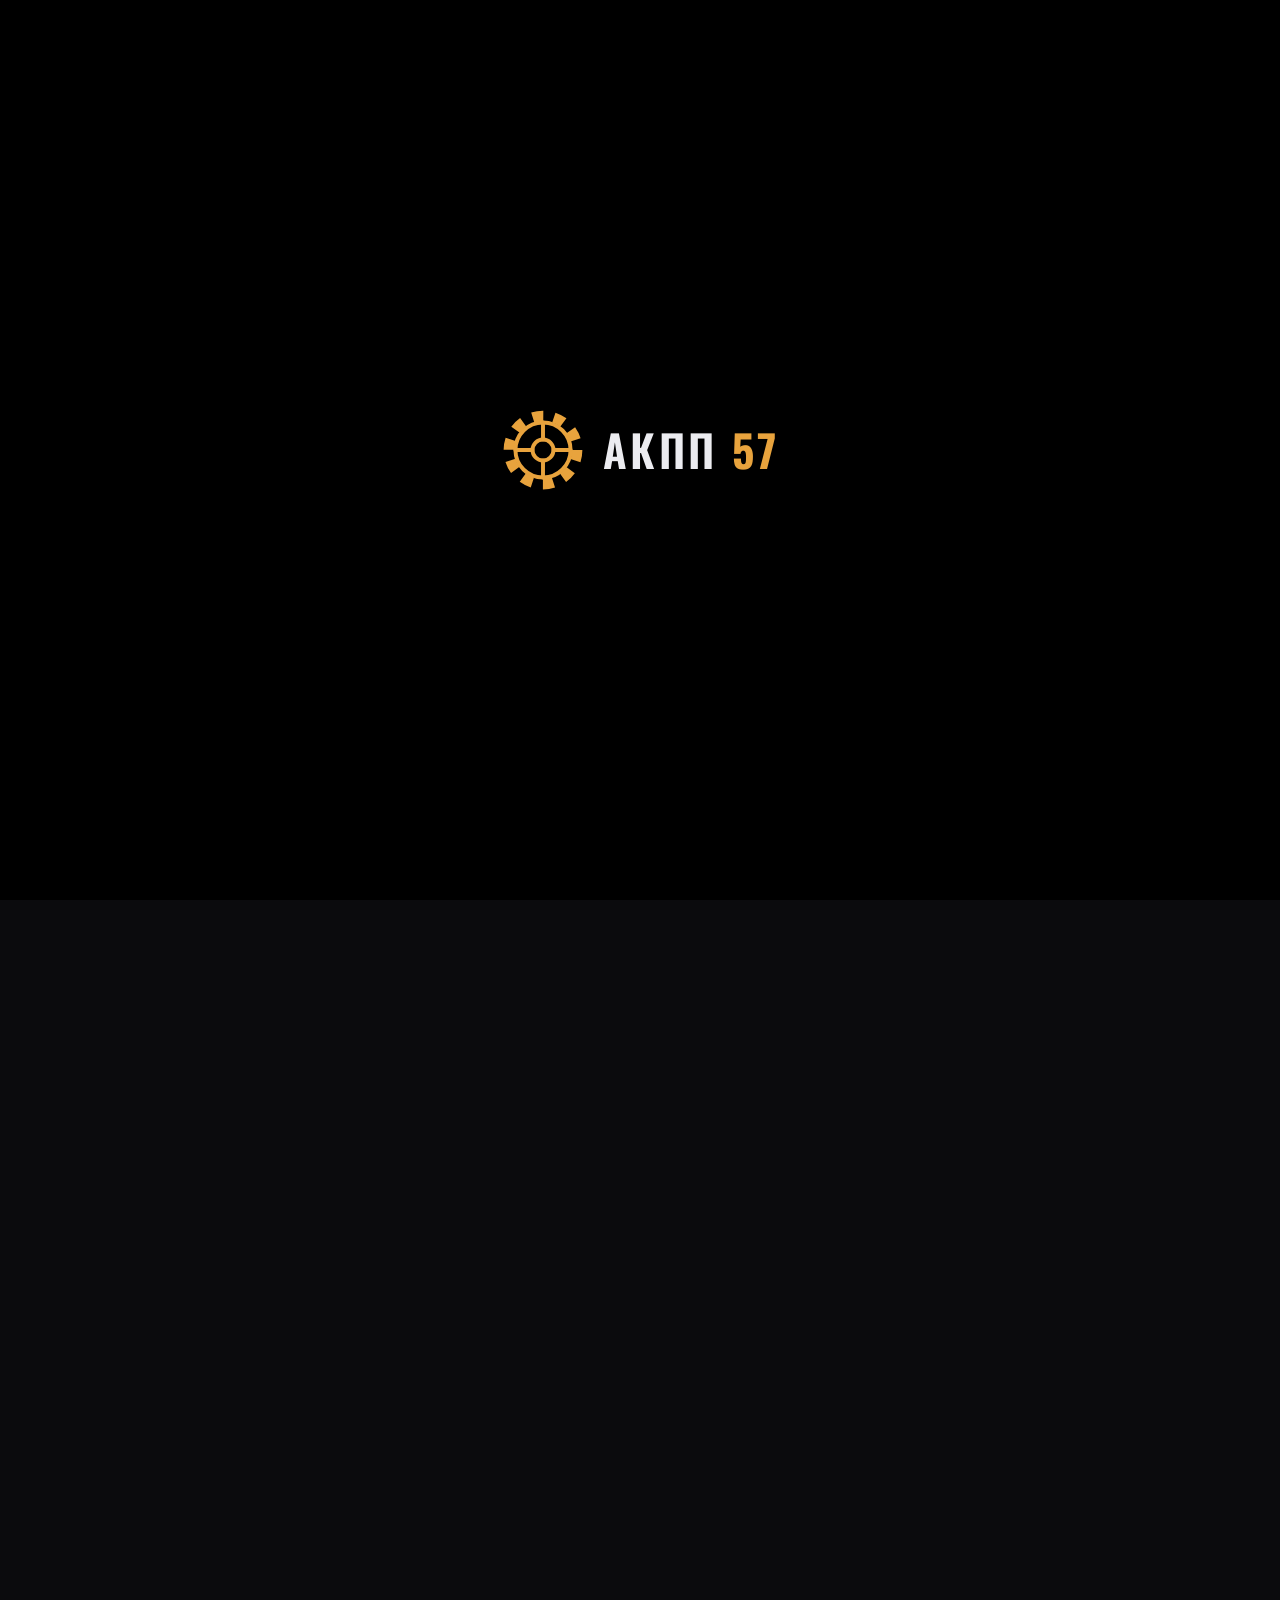
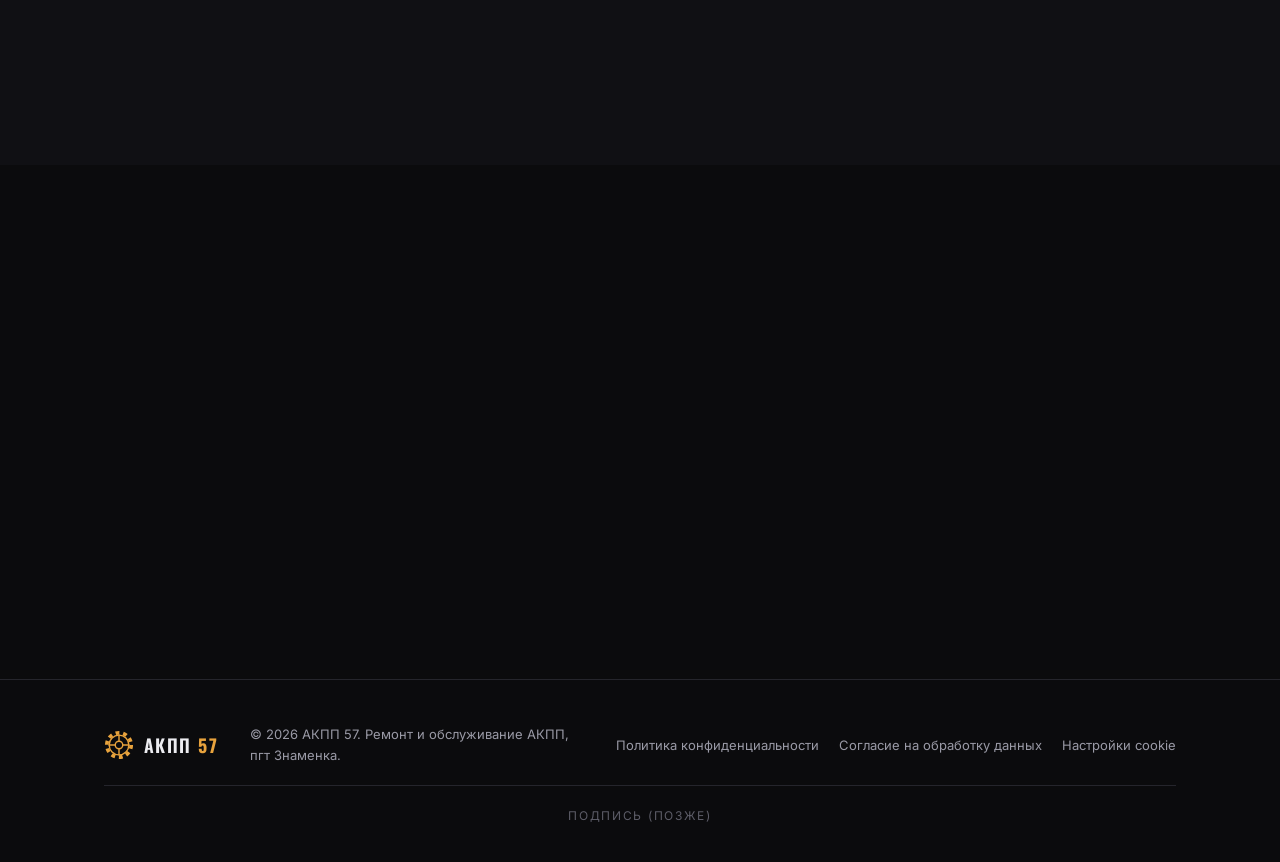
==== commit 4e2252c4: "Done part 1" ====
--- a/index.html
+++ b/index.html
@@ -3,8 +3,8 @@
 <head>
   <meta charset="UTF-8">
   <meta name="viewport" content="width=device-width, initial-scale=1">
-  <title>АКПП 57 — ремонт и обслуживание АКПП в Знаменке, Орловская область</title>
-  <meta name="description" content="Ремонт и обслуживание автоматических коробок передач в пгт Знаменка, Орловская область. ул. Советская, 115В. Ежедневно с 9:00 до 16:00.">
+  <title>АКПП 57 — ремонт и обслуживание АКПП в пгт Знаменка, Орловская область</title>
+  <meta name="description" content="Ремонт и обслуживание автоматических коробок передач в пгт Знаменка, Орловская область. ул. Советская, 115В. Работаем с 9:00 до 16:00.">
   <meta name="theme-color" content="#0b0b0d">
 
   <!-- Помечаем, что JS работает: без JS интро-экран не показывается -->
@@ -18,11 +18,16 @@
   <link rel="stylesheet" href="style.css">
 
   <!--
-    ЯНДЕКС.МЕТРИКА
-    Сюда вставить код счётчика, когда будет создан (ID счётчика потом
-    указать в script.js → CONFIG.metrikaId).
-    Цели: "call" (звонок) и "telegram" (переход в Telegram) —
-    их отправляет script.js по атрибутам data-goal.
+    ВАЖНО: телефон, Telegram и Max подставляются во ВСЕ кнопки и ссылки скриптом script.js
+    из блока CONFIG (в самом начале файла). Менять контакты нужно ТАМ: значения,
+    написанные прямо в HTML, при загрузке страницы перезаписываются значениями из CONFIG.
+  -->
+
+  <!--
+    ЯНДЕКС.МЕТРИКА и ЯНДЕКС.КАРТЫ подключаются из script.js ТОЛЬКО после того,
+    как посетитель нажал «Принять» в плашке cookie. Вставлять код счётчика сюда не нужно:
+    достаточно указать ID в script.js → CONFIG.metrikaId.
+    Цели "call", "telegram" и "max" отправляются по атрибутам data-goal.
   -->
 </head>
 
@@ -38,6 +43,11 @@
       <circle class="logo-hub"   cx="32" cy="32" r="8"  fill="none" stroke="currentColor" stroke-width="3"/>
       <path class="logo-spokes" d="M32 24V11M32 40v13M24 32H11M40 32h13" stroke="currentColor" stroke-width="3" stroke-linecap="round" fill="none"/>
     </symbol>
+
+    <!-- Иконки кнопок связи (обводка берётся из CSS: класс .icon) -->
+    <symbol id="i-phone" viewBox="0 0 24 24"><path d="M22 16.9v3a2 2 0 0 1-2.2 2 19.8 19.8 0 0 1-8.6-3.1 19.5 19.5 0 0 1-6-6A19.8 19.8 0 0 1 2.1 4.2 2 2 0 0 1 4.1 2h3a2 2 0 0 1 2 1.7c.1 1 .4 1.9.7 2.8a2 2 0 0 1-.5 2.1L8 9.9a16 16 0 0 0 6 6l1.3-1.3a2 2 0 0 1 2.1-.4c.9.3 1.8.6 2.8.7a2 2 0 0 1 1.7 2Z"/></symbol>
+    <symbol id="i-telegram" viewBox="0 0 24 24"><path d="M21.5 3 2.5 10.3l6 2.2 2.3 7 3.2-4.2 4.8 3.6L21.5 3Z"/><path d="m8.5 12.5 9-6"/></symbol>
+    <symbol id="i-max" viewBox="0 0 24 24"><path d="M3 21l1.7-5A9 9 0 1 1 8 19.3L3 21Z"/><path d="M8.3 15V9.2l3.7 3.9 3.7-3.9V15"/></symbol>
   </svg>
 
   <!-- ====================== ИНТРО-ЭКРАН ====================== -->
@@ -64,7 +74,18 @@
         <a href="#legal">Документы</a>
       </nav>
 
-      <a class="btn btn--small header__call" href="tel:+70000000000" data-phone data-goal="call">Позвонить</a>
+      <!-- Кнопки связи в шапке (на узких экранах остаются только иконки) -->
+      <div class="header__actions">
+        <a class="btn btn--small" href="tel:+79107481241" data-phone data-goal="call" aria-label="Позвонить" title="Позвонить">
+          <svg class="icon" aria-hidden="true"><use href="#i-phone"/></svg><span class="btn__label">Позвонить</span>
+        </a>
+        <a class="btn btn--small btn--ghost" href="https://t.me/akpp_57" target="_blank" rel="noopener" data-telegram data-goal="telegram" aria-label="Написать в Telegram" title="Написать в Telegram">
+          <svg class="icon" aria-hidden="true"><use href="#i-telegram"/></svg><span class="btn__label">Telegram</span>
+        </a>
+        <a class="btn btn--small btn--ghost" href="https://max.ru/79107481241" target="_blank" rel="noopener" data-max data-goal="max" aria-label="Написать в Max" title="Написать в Max">
+          <svg class="icon" aria-hidden="true"><use href="#i-max"/></svg><span class="btn__label">Max</span>
+        </a>
+      </div>
 
       <button class="burger" id="burger" aria-label="Открыть меню" aria-expanded="false" aria-controls="nav">
         <span></span><span></span><span></span>
@@ -84,22 +105,26 @@
         <h1 class="hero__title reveal">Коробка снова <span class="accent">переключается</span> как новая</h1>
         <p class="hero__text reveal">
           Диагностика, обслуживание и ремонт автоматических коробок передач
-          в Знаменке. Работаем аккуратно и честно называем цену до начала работ.
+          в пгт Знаменка.
         </p>
         <div class="hero__actions reveal">
-          <a class="btn" href="tel:+70000000000" data-phone data-goal="call">
-            <svg width="18" height="18" viewBox="0 0 24 24" fill="none" stroke="currentColor" stroke-width="2" stroke-linecap="round" stroke-linejoin="round"><path d="M22 16.9v3a2 2 0 0 1-2.2 2 19.8 19.8 0 0 1-8.6-3.1 19.5 19.5 0 0 1-6-6A19.8 19.8 0 0 1 2.1 4.2 2 2 0 0 1 4.1 2h3a2 2 0 0 1 2 1.7c.1 1 .4 1.9.7 2.8a2 2 0 0 1-.5 2.1L8 9.9a16 16 0 0 0 6 6l1.3-1.3a2 2 0 0 1 2.1-.4c.9.3 1.8.6 2.8.7a2 2 0 0 1 1.7 2Z"/></svg>
+          <a class="btn" href="tel:+79107481241" data-phone data-goal="call">
+            <svg class="icon" aria-hidden="true"><use href="#i-phone"/></svg>
             Позвонить
           </a>
-          <a class="btn btn--ghost" href="https://t.me/USERNAME" target="_blank" rel="noopener" data-telegram data-goal="telegram">
-            <svg width="18" height="18" viewBox="0 0 24 24" fill="none" stroke="currentColor" stroke-width="2" stroke-linecap="round" stroke-linejoin="round"><path d="M21.5 3 2.5 10.3l6 2.2 2.3 7 3.2-4.2 4.8 3.6L21.5 3Z"/><path d="m8.5 12.5 9-6"/></svg>
+          <a class="btn btn--ghost" href="https://t.me/akpp_57" target="_blank" rel="noopener" data-telegram data-goal="telegram">
+            <svg class="icon" aria-hidden="true"><use href="#i-telegram"/></svg>
             Написать в Telegram
+          </a>
+          <a class="btn btn--ghost" href="https://max.ru/79107481241" target="_blank" rel="noopener" data-max data-goal="max">
+            <svg class="icon" aria-hidden="true"><use href="#i-max"/></svg>
+            Написать в Max
           </a>
         </div>
         <ul class="hero__facts reveal">
           <li><b>9:00–16:00</b><span>график работы</span></li>
           <li><b>Знаменка</b><span>Орловская область</span></li>
-          <li><b>АКПП</b><span>наша единственная специализация</span></li>
+          <li><b>АКПП</b><span>наша специализация</span></li>
         </ul>
       </div>
 
@@ -108,46 +133,55 @@
     <!-- ====================== 2. О НАС ====================== -->
     <section class="section" id="about">
       <div class="container">
-        <!-- Две колонки: слева заголовок + текст, справа карточки (начинаются на одной высоте с заголовком) -->
+        <header class="section__head reveal">
+          <p class="eyebrow">О нас</p>
+          <h2 class="section__title">Занимаемся только автоматическими коробками</h2>
+        </header>
+
+        <!-- Две колонки: слева текст, справа карточки.
+             Верх первой карточки выровнен по первой строке текста (см. .about__list в style.css) -->
         <div class="about">
-          <div class="about__main">
-            <header class="section__head reveal">
-              <p class="eyebrow">О нас</p>
-              <h2 class="section__title">Занимаемся только автоматическими коробками</h2>
-            </header>
-
-            <div class="about__text reveal">
-              <!-- ТЕКСТ-ЗАГЛУШКА: заказчик предоставит свой текст (история, преимущества) -->
-              <p>
-                «АКПП 57» — мастерская, которая специализируется на ремонте и обслуживании
-                автоматических коробок передач. Мы находимся в пгт Знаменка Орловской области
-                и принимаем автомобили из Орла и всего региона.
-              </p>
-              <p>
-                Сначала диагностика — потом решение. Мы объясняем, что именно не так с коробкой,
-                что нужно сделать и сколько это будет стоить. Без навязанных услуг.
-              </p>
-            </div>
+          <div class="about__text reveal">
+            <!-- Текст раздела «О нас». Абзац — <p>, подзаголовок — <h3>, пункты списка — <li>.
+                 Чтобы добавить пункт, скопируйте целиком одну строку <li>…</li>. -->
+            <p>
+              Автоматическая коробка передач — один из самых сложных узлов автомобиля, который не прощает
+              дилетантского подхода. В сервисе «АКПП 57» мы объединили узкую специализацию, многолетний опыт
+              (работаем с 2008 года!) и современное диагностическое оборудование, чтобы возвращать вашим
+              автомобилям плавность хода и уверенность на дороге.
+            </p>
+
+            <h3 class="about__subtitle">Почему автовладельцы доверяют нам:</h3>
+            <ul class="about__points">
+              <li><b>Команда узких специалистов.</b> Наши мастера знают конструктивные особенности и «болезни» классических автоматов, вариаторов и роботизированных коробок различных марок.</li>
+              <li><b>Точная диагностика.</b> Перед началом работы находим истинную причину неисправности с помощью профессионального оборудования и только потом согласовываем с вами смету.</li>
+              <li><b>Честность и прозрачность.</b> Вы всегда знаете, за что платите: мы подробно объясняем суть поломки, показываем изношенные узлы и фиксируем стоимость работ до их начала.</li>
+              <li><b>Гарантия качества.</b> Используем проверенные комплектующие и расходные материалы, отвечая за результат своей работы.</li>
+            </ul>
           </div>
 
-          <ul class="about__list">
-            <!-- ПРЕИМУЩЕСТВА-ЗАГЛУШКИ: заменить на реальные -->
-            <li class="card reveal">
-              <span class="card__num">01</span>
-              <h3>Узкая специализация</h3>
-              <p>Работаем только с АКПП — знаем типовые поломки и их причины.</p>
-            </li>
-            <li class="card reveal">
-              <span class="card__num">02</span>
-              <h3>Понятная цена</h3>
-              <p>Называем стоимость после диагностики и до начала ремонта.</p>
-            </li>
-            <li class="card reveal">
-              <span class="card__num">03</span>
-              <h3>Аккуратная работа</h3>
-              <p>Разборка, дефектовка, сборка и проверка — по порядку и без спешки.</p>
-            </li>
-          </ul>
+          <div class="about__side">
+            <ul class="about__list">
+              <!-- ПРЕИМУЩЕСТВА-ЗАГЛУШКИ: заменить на реальные -->
+              <li class="card reveal">
+                <span class="card__num">01</span>
+                <h3>Узкая специализация</h3>
+                <p>Работаем только с АКПП — знаем типовые поломки и их причины.</p>
+              </li>
+              <li class="card reveal">
+                <span class="card__num">02</span>
+                <h3>Понятная цена</h3>
+                <p>Называем стоимость после диагностики и до начала ремонта.</p>
+              </li>
+              <li class="card reveal">
+                <span class="card__num">03</span>
+                <h3>Аккуратная работа</h3>
+                <p>Разборка, дефектовка, сборка и проверка — всё выполняем профессионально.</p>
+              </li>
+            </ul>
+
+            <p class="about__outro reveal">Доверьте трансмиссию своего автомобиля профессионалам с опытом. В «АКПП 57» ваш автомобиль в надёжных руках!</p>
+          </div>
         </div>
       </div>
     </section>
@@ -168,32 +202,32 @@
         <ul class="price">
           <li class="price__row reveal">
             <div><h3>Компьютерная диагностика АКПП</h3><p>Считывание ошибок, проверка давления и работы блока управления</p></div>
-            <span class="price__cost">от 1 500 ₽</span>
+            <span class="price__cost"></span>
           </li>
           <li class="price__row reveal">
             <div><h3>Замена масла и фильтра</h3><p>Частичная или полная замена, подбор масла под вашу коробку</p></div>
-            <span class="price__cost">от 4 000 ₽</span>
+            <span class="price__cost"></span>
           </li>
           <li class="price__row reveal">
             <div><h3>Ремонт гидроблока</h3><p>Чистка, дефектовка, замена соленоидов и изношенных деталей</p></div>
-            <span class="price__cost">от 8 000 ₽</span>
+            <span class="price__cost"></span>
           </li>
           <li class="price__row reveal">
             <div><h3>Ремонт гидротрансформатора</h3><p>Проверка, восстановление или замена</p></div>
-            <span class="price__cost">от 10 000 ₽</span>
+            <span class="price__cost"></span>
           </li>
           <li class="price__row reveal">
             <div><h3>Замена фрикционов и сальников</h3><p>Снятие, разборка, замена комплекта, сборка и обкатка</p></div>
-            <span class="price__cost">от 25 000 ₽</span>
+            <span class="price__cost"></span>
           </li>
           <li class="price__row reveal">
             <div><h3>Капитальный ремонт АКПП</h3><p>Полная разборка, дефектовка и восстановление узлов</p></div>
-            <span class="price__cost">от 45 000 ₽</span>
+            <span class="price__cost"></span>
           </li>
         </ul>
 
         <p class="price__note reveal">
-          Цены ориентировочные. Точную стоимость называем после диагностики —
+          Стоимость называем после диагностики —
           <a href="#contacts">свяжитесь с нами</a>.
         </p>
       </div>
@@ -234,31 +268,46 @@
               </div>
               <div>
                 <dt>Телефон</dt>
-                <dd><a href="tel:+70000000000" data-phone data-phone-text data-goal="call">+7 (000) 000-00-00</a></dd>
+                <dd><a href="tel:+79107481241" data-phone data-phone-text data-goal="call">+7 (910) 748-12-41</a></dd>
               </div>
               <div>
                 <dt>Telegram</dt>
-                <dd><a href="https://t.me/USERNAME" target="_blank" rel="noopener" data-telegram data-telegram-text data-goal="telegram">@username</a></dd>
+                <dd><a href="https://t.me/akpp_57" target="_blank" rel="noopener" data-telegram data-telegram-text data-goal="telegram">@akpp_57</a></dd>
+              </div>
+              <div>
+                <dt>Max</dt>
+                <dd><a href="https://max.ru/79107481241" target="_blank" rel="noopener" data-max data-max-text data-goal="max">+7 (910) 748-12-41</a></dd>
               </div>
             </dl>
 
             <div class="contacts__actions">
-              <a class="btn" href="tel:+70000000000" data-phone data-goal="call">Позвонить</a>
-              <a class="btn btn--ghost" href="https://t.me/USERNAME" target="_blank" rel="noopener" data-telegram data-goal="telegram">Написать в Telegram</a>
+              <a class="btn" href="tel:+79107481241" data-phone data-goal="call">Позвонить</a>
+              <a class="btn btn--ghost" href="https://t.me/akpp_57" target="_blank" rel="noopener" data-telegram data-goal="telegram">Написать в Telegram</a>
+              <a class="btn btn--ghost" href="https://max.ru/79107481241" target="_blank" rel="noopener" data-max data-goal="max">Написать в Max</a>
             </div>
 
             <a class="route-link" target="_blank" rel="noopener"
-               href="https://yandex.ru/maps/?text=%D0%9E%D1%80%D0%BB%D0%BE%D0%B2%D1%81%D0%BA%D0%B0%D1%8F%20%D0%BE%D0%B1%D0%BB%D0%B0%D1%81%D1%82%D1%8C%2C%20%D0%97%D0%BD%D0%B0%D0%BC%D0%B5%D0%BD%D0%BA%D0%B0%2C%20%D1%83%D0%BB.%20%D0%A1%D0%BE%D0%B2%D0%B5%D1%82%D1%81%D0%BA%D0%B0%D1%8F%2C%20115%D0%92">
+               href="https://yandex.ru/maps/?ll=35.980859%2C52.902466&amp;mode=routes&amp;rtext=~52.902769%2C35.980877&amp;rtt=auto&amp;ruri=~ymapsbm1%3A%2F%2Forg%3Foid%3D2260700605&amp;utm_source=share&amp;z=20">
               Построить маршрут в Яндекс.Картах →
             </a>
           </div>
 
-          <!-- Карта. Если виджет не покажет точный дом — добавить параметр &ll=долгота,широта
-               или заменить на конструктор карт Яндекса (yandex.ru/map-constructor). -->
+          <!-- Карта по координатам организации (52.902769, 35.980877) с красной меткой.
+               Координаты взяты из ссылки https://yandex.ru/maps/-/CXcizSOi -->
           <div class="contacts__map reveal">
-            <iframe
+            <!-- Заглушка: показывается, пока нет согласия на cookie -->
+            <div class="map-stub" id="map-stub">
+              <svg class="icon map-stub__icon" viewBox="0 0 24 24" aria-hidden="true"><path d="M12 22s7-6.2 7-12a7 7 0 1 0-14 0c0 5.8 7 12 7 12Z"/><circle cx="12" cy="10" r="2.5"/></svg>
+              <p>Карта загружается с серверов Яндекса и использует cookie.<br>Чтобы показать её на сайте, примите cookie.</p>
+              <div class="map-stub__actions">
+                <button type="button" class="btn btn--small" data-cookie-accept>Принять и показать карту</button>
+                <a class="btn btn--small btn--ghost" target="_blank" rel="noopener" href="https://yandex.ru/maps/-/CXcizSOi">Открыть в Яндекс.Картах</a>
+              </div>
+            </div>
+            <!-- Адрес карты лежит в data-src: script.js подставит его в src после согласия -->
+            <iframe id="map-frame" hidden
               title="Карта проезда: пгт Знаменка, ул. Советская, 115В"
-              src="https://yandex.ru/map-widget/v1/?text=%D0%9E%D1%80%D0%BB%D0%BE%D0%B2%D1%81%D0%BA%D0%B0%D1%8F%20%D0%BE%D0%B1%D0%BB%D0%B0%D1%81%D1%82%D1%8C%2C%20%D0%97%D0%BD%D0%B0%D0%BC%D0%B5%D0%BD%D0%BA%D0%B0%2C%20%D1%83%D0%BB.%20%D0%A1%D0%BE%D0%B2%D0%B5%D1%82%D1%81%D0%BA%D0%B0%D1%8F%2C%20115%D0%92&z=16"
+              data-src="https://yandex.ru/map-widget/v1/?ll=35.980877%2C52.902769&amp;z=18&amp;pt=35.980877%2C52.902769%2Cpm2rdm"
               loading="lazy" allowfullscreen referrerpolicy="no-referrer-when-downgrade"></iframe>
           </div>
         </div>
@@ -297,8 +346,9 @@
       <p class="footer__links">
         <button type="button" data-modal="modal-privacy">Политика конфиденциальности</button>
         <button type="button" data-modal="modal-consent">Согласие на обработку данных</button>
+        <button type="button" data-cookie-settings>Настройки cookie</button>
       </p>
-      <p class="footer__sign">сделал алексей</p>
+      <p class="footer__sign">подпись (позже)</p>
     </div>
   </footer>
 
@@ -321,7 +371,7 @@
       <button class="modal__close" type="button" data-close aria-label="Закрыть">×</button>
       <h2 id="privacy-title">Политика конфиденциальности</h2>
       <div class="modal__body">
-        <p><i>Редакция от 21.11.2026</i></p>
+        <p><i>Редакция от 20.11.2026</i></p>
 
         <h3>1. Общие положения</h3>
         <p>Настоящая политика определяет порядок обработки и защиты персональных данных посетителей сайта «АКПП 57» (далее — Сайт) в соответствии с Федеральным законом от 27.07.2006 № 152-ФЗ «О персональных данных».</p>
@@ -340,7 +390,7 @@
         <p>Данные хранятся не дольше, чем это нужно для достижения целей обработки, и защищаются организационными и техническими мерами от неправомерного доступа.</p>
 
         <h3>6. Файлы cookie</h3>
-        <p>Cookie помогают Сайту работать корректно и позволяют анализировать посещаемость. Вы можете отключить cookie в настройках браузера, но некоторые функции Сайта могут работать некорректно.</p>
+        <p>Cookie помогают Сайту работать корректно и позволяют анализировать посещаемость. «Яндекс.Метрика» и встроенная карта «Яндекс.Карт» загружаются только после того, как вы нажмёте «Принять» в уведомлении о cookie. Свой выбор можно изменить в любой момент по ссылке «Настройки cookie» внизу страницы. Также вы можете отключить cookie в настройках браузера, но некоторые функции Сайта могут работать некорректно.</p>
 
         <h3>7. Ваши права</h3>
         <p>Вы вправе запросить информацию об обработке своих данных, их уточнение, блокирование или удаление, а также отозвать согласие на обработку, направив обращение на e-mail оператора.</p>
@@ -376,10 +426,13 @@
   </dialog>
 
   <!-- ====================== УВЕДОМЛЕНИЕ О COOKIE ====================== -->
-  <div class="cookie" id="cookie" hidden>
-    <p>Мы используем cookie и «Яндекс.Метрику», чтобы сайт работал лучше.
+  <div class="cookie" id="cookie" hidden role="dialog" aria-label="Использование cookie">
+    <p>Мы используем cookie и «Яндекс.Метрику», чтобы улучшать сайт.
        Подробнее — в <button type="button" class="link-btn" data-modal="modal-privacy">политике конфиденциальности</button>.</p>
-    <button class="btn btn--small" type="button" id="cookie-ok">Понятно</button>
+    <div class="cookie__actions">
+      <button class="btn btn--small" type="button" id="cookie-accept">Принять</button>
+      <button class="btn btn--small btn--ghost" type="button" id="cookie-decline">Отклонить</button>
+    </div>
   </div>
 
   <script src="script.js"></script>
--- a/style.css
+++ b/style.css
@@ -161,6 +161,17 @@
 
 .btn--small { padding: 11px 20px; font-size: 14px; }
 
+/* Иконки кнопок связи (символы из SVG-спрайта в index.html) */
+.icon {
+  width: 18px; height: 18px;
+  flex-shrink: 0;
+  fill: none;
+  stroke: currentColor;
+  stroke-width: 2;
+  stroke-linecap: round;
+  stroke-linejoin: round;
+}
+
 /* Кнопка, оформленная как ссылка (внутри текста) */
 .link-btn {
   padding: 0;
@@ -241,10 +252,11 @@
 }
 
 .header__inner {
+  max-width: 1240px;                  /* шапка чуть шире основного контента — чтобы влезли все кнопки */
   height: 100%;
   display: flex;
   align-items: center;
-  gap: 32px;
+  gap: 24px;
 }
 
 .logo {
@@ -254,6 +266,7 @@
   color: var(--accent);
 }
 .logo__text {
+  white-space: nowrap;
   font-family: var(--font-head);
   font-weight: 600;
   font-size: 22px;
@@ -263,9 +276,10 @@
 }
 .logo__text b { color: var(--accent); font-weight: 700; }
 
-.nav { display: flex; gap: 28px; margin-left: auto; }
+.nav { display: flex; gap: 22px; margin-left: auto; }
 .nav a {
   position: relative;
+  white-space: nowrap;
   padding: 6px 0;
   font-size: 14px;
   font-weight: 500;
@@ -287,11 +301,15 @@
 .nav a.is-active::after,
 .nav a:hover::after { transform: scaleX(1); }
 
+/* Кнопки связи в шапке: звонок + Telegram + Max */
+/* Три кнопки одинакового размера: колонки сетки равны по ширине самой широкой */
+.header__actions { display: grid; grid-auto-flow: column; grid-auto-columns: 1fr; align-items: center; gap: 8px; }
+.header__actions .btn { height: 40px; padding: 0 16px; }
+
 /* Бургер (виден только на мобильных) */
 .burger {
   display: none;
   width: 44px; height: 44px;
-  margin-left: auto;
   padding: 0;
   border: 0;
   background: none;
@@ -360,7 +378,8 @@
   margin-bottom: 36px;
 }
 
-.hero__actions { display: flex; flex-wrap: wrap; gap: 14px; margin-bottom: 64px; }
+/* Три кнопки одинаковой ширины (равны самой широкой) */
+.hero__actions { display: grid; grid-auto-flow: column; grid-auto-columns: 1fr; width: fit-content; gap: 14px; margin-bottom: 64px; }
 
 .hero__facts {
   display: flex;
@@ -376,17 +395,56 @@
 
 
 /* ========================== 7. О НАС ========================== */
-/* Левая колонка (заголовок + текст) и правая (карточки) начинаются на одной высоте */
+/* Слева текст, справа карточки */
 .about {
   display: grid;
   grid-template-columns: 1fr 1.2fr;
   gap: 56px;
   align-items: start;
 }
-.about .section__head { margin-bottom: 36px; }
 .about__text p { color: var(--muted); font-size: 17px; }
 .about__text p + p { margin-top: 18px; }
 
+/* Подзаголовок, список и финальная фраза в тексте «О нас» */
+.about__subtitle {
+  margin: 32px 0 16px;
+  font-family: var(--font-head);
+  font-weight: 500;
+  font-size: 22px;
+  line-height: 1.25;
+  text-transform: uppercase;
+  letter-spacing: .02em;
+}
+.about__points { display: grid; gap: 14px; }
+.about__points li {
+  position: relative;
+  padding-left: 26px;
+  font-size: 17px;
+  color: var(--muted);
+}
+.about__points li::before {          /* янтарный маркер вместо «•» */
+  content: "";
+  position: absolute;
+  left: 0; top: .72em;
+  width: 10px; height: 2px;
+  background: var(--accent);
+}
+.about__points b { color: var(--text); font-weight: 600; }
+/* Финальная фраза — под карточками в правой колонке */
+.about__outro {
+  margin-top: 28px;
+  padding-left: 22px;
+  border-left: 2px solid var(--accent);
+  font-size: 18px;
+  line-height: 1.6;
+  color: var(--text);
+}
+
+/* Верх первой карточки выровнен по верху первой строки ТЕКСТА (а не по его блоку).
+   Заглавные буквы первой строки (17px, line-height 1.65) начинаются на ~8px ниже верха
+   блока абзаца (полуинтервал + зазор до заглавных), поэтому список опускаем на эти 8px.
+   Расстояние между карточками одинаковое (gap). Если поменяется размер текста — поправить 8px. */
+.about__side { margin-top: 8px; }            /* сдвиг вынесен на всю правую колонку */
 .about__list { display: grid; gap: 16px; }
 
 .card {
@@ -414,16 +472,41 @@
 /* ======================= 8. УСЛУГИ И ЦЕНЫ ======================= */
 .price { border-top: 1px solid var(--line); }
 
+/* Эффект наведения сделан НЕ на самой строке, а на её содержимом и подложке:
+   у строки уже есть transition от анимации появления (.reveal), и он перебивал бы
+   плавность hover. Уход курсора (базовое состояние) медленнее, чем наведение. */
 .price__row {
+  position: relative;
   display: flex;
   align-items: center;
   justify-content: space-between;
   gap: 24px;
-  padding: 26px 8px;
+  padding: 26px 14px;
   border-bottom: 1px solid var(--line);
-  transition: background .3s var(--ease), padding .3s var(--ease);
-}
-.price__row:hover { background: rgba(232, 163, 61, .05); padding-left: 20px; padding-right: 20px; }
+}
+/* Подложка-подсветка: плавно проявляется и так же плавно гаснет */
+.price__row::before {
+  content: "";
+  position: absolute;
+  inset: 0;
+  background: linear-gradient(90deg, rgba(232, 163, 61, .10), rgba(232, 163, 61, 0) 85%);
+  opacity: 0;
+  pointer-events: none;
+  transition: opacity .9s var(--ease);
+}
+.price__row > * {
+  position: relative;                 /* поверх подложки */
+  transition: transform .9s var(--ease);
+}
+.price__row h3 { transition: color .9s var(--ease); }
+
+@media (hover: hover) {
+  .price__row:hover::before { opacity: 1; transition-duration: .5s; }
+  .price__row:hover > div   { transform: translateX(10px); transition-duration: .5s; }
+  .price__row:hover .price__cost { transform: translateX(-6px); transition-duration: .5s; }
+  .price__row:hover h3 { color: var(--accent-hi); transition-duration: .5s; }
+}
+
 .price__row h3 { font-family: var(--font-head); font-weight: 500; font-size: 22px; letter-spacing: .02em; }
 .price__row p  { margin-top: 4px; font-size: 14px; color: var(--muted); max-width: 56ch; }
 
@@ -541,6 +624,8 @@
   border-radius: var(--radius);
   background: var(--card);
 }
+.contacts__map iframe[hidden],
+.map-stub[hidden] { display: none; }       /* базовое правило display:block у iframe перебивает атрибут hidden */
 .contacts__map iframe {
   width: 100%; height: 100%;
   min-height: 380px;
@@ -632,6 +717,25 @@
   box-shadow: 0 10px 40px rgba(0, 0, 0, .5);
 }
 .cookie[hidden] { display: none; }
+.cookie p { flex: 1; }
+.cookie__actions { display: flex; gap: 8px; flex-shrink: 0; }
+
+/* Заглушка карты до согласия на cookie */
+.map-stub {
+  display: flex;
+  flex-direction: column;
+  align-items: center;
+  justify-content: center;
+  gap: 16px;
+  height: 100%;
+  min-height: 380px;
+  padding: 32px 24px;
+  text-align: center;
+  color: var(--muted);
+  font-size: 15px;
+}
+.map-stub__icon { width: 40px; height: 40px; color: var(--accent); }
+.map-stub__actions { display: flex; flex-wrap: wrap; justify-content: center; gap: 10px; }
 
 
 /* ========================== 12. ПОДВАЛ ========================== */
@@ -682,19 +786,37 @@
 
 /* ======================== 14. АДАПТИВНОСТЬ ======================== */
 
+/* Небольшие ноутбуки: в шапке у мессенджеров остаются только иконки */
+@media (max-width: 1180px) {
+  .header__inner { gap: 24px; }
+  .nav { gap: 22px; }
+  .header__actions .btn { width: 40px; padding: 0; }
+  .header__actions .btn .btn__label { display: none; }
+}
+
 /* Планшеты */
 @media (max-width: 960px) {
   .section { padding: 84px 0; }
   .about, .contacts { grid-template-columns: 1fr; gap: 36px; }
+  .about__side { margin-top: 0; }               /* в одну колонку выравнивать не с чем */
+  .nav { gap: 18px; }
+  .header__actions .btn { width: 40px; padding: 0; }
+  .header__actions .btn .btn__label { display: none; }
   .gallery { grid-template-columns: repeat(3, 1fr); }
   .hero__gear { right: -260px; width: 620px; height: 620px; margin-top: -310px; }
   .footer__inner { grid-template-columns: 1fr; text-align: center; justify-items: center; }
   .footer__links { justify-content: center; }
 }
 
+/* Узкие экраны: кнопки главного экрана в столбик (в ряд они не помещаются) */
+@media (max-width: 860px) {
+  .hero__actions { grid-auto-flow: row; grid-auto-columns: minmax(0, 340px); }
+}
+
 /* Телефоны и узкие планшеты: меню превращается в выезжающую панель */
-@media (max-width: 820px) {
-  .header__call { display: none; }
+@media (max-width: 900px) {
+  .header__inner { gap: 12px; }
+  .header__actions { margin-left: auto; gap: 6px; }   /* кнопки связи остаются в шапке рядом с бургером */
   .burger { display: block; }
 
   .nav {
@@ -716,6 +838,7 @@
 }
 
 @media (max-width: 600px) {
+  .hero__title, .section__title { overflow-wrap: anywhere; }   /* страховка для экранов ~320px */
   .container { padding: 0 18px; }
   .section { padding: 68px 0; }
   .section__head { margin-bottom: 36px; }
@@ -723,13 +846,16 @@
   .intro__mark { width: 60px; height: 60px; }
   .intro__name { font-size: 32px; }
 
-  .hero__actions { flex-direction: column; align-items: stretch; margin-bottom: 44px; }
+  .hero__actions { grid-auto-flow: row; grid-auto-columns: 1fr; width: 100%; margin-bottom: 44px; }
   .hero__facts { gap: 16px 28px; }
 
   .card { padding: 22px 20px 22px 66px; }
   .card__num { left: 20px; top: 20px; font-size: 26px; }
 
   .price__row { flex-direction: column; align-items: flex-start; gap: 8px; padding: 22px 4px; }
+  .header__actions .btn { width: 38px; height: 38px; }
+  .logo__text { font-size: 19px; }
+  .logo__mark { width: 32px; height: 32px; }
   .price__row h3 { font-size: 20px; }
 
   .gallery { grid-template-columns: repeat(2, 1fr); gap: 10px; }
@@ -746,4 +872,6 @@
   .modal__box h2 { font-size: 22px; }
 
   .cookie { flex-direction: column; align-items: stretch; text-align: center; left: 12px; right: 12px; bottom: 12px; }
-}
+  .cookie__actions .btn { flex: 1; }
+  .map-stub { min-height: 300px; }
+}
